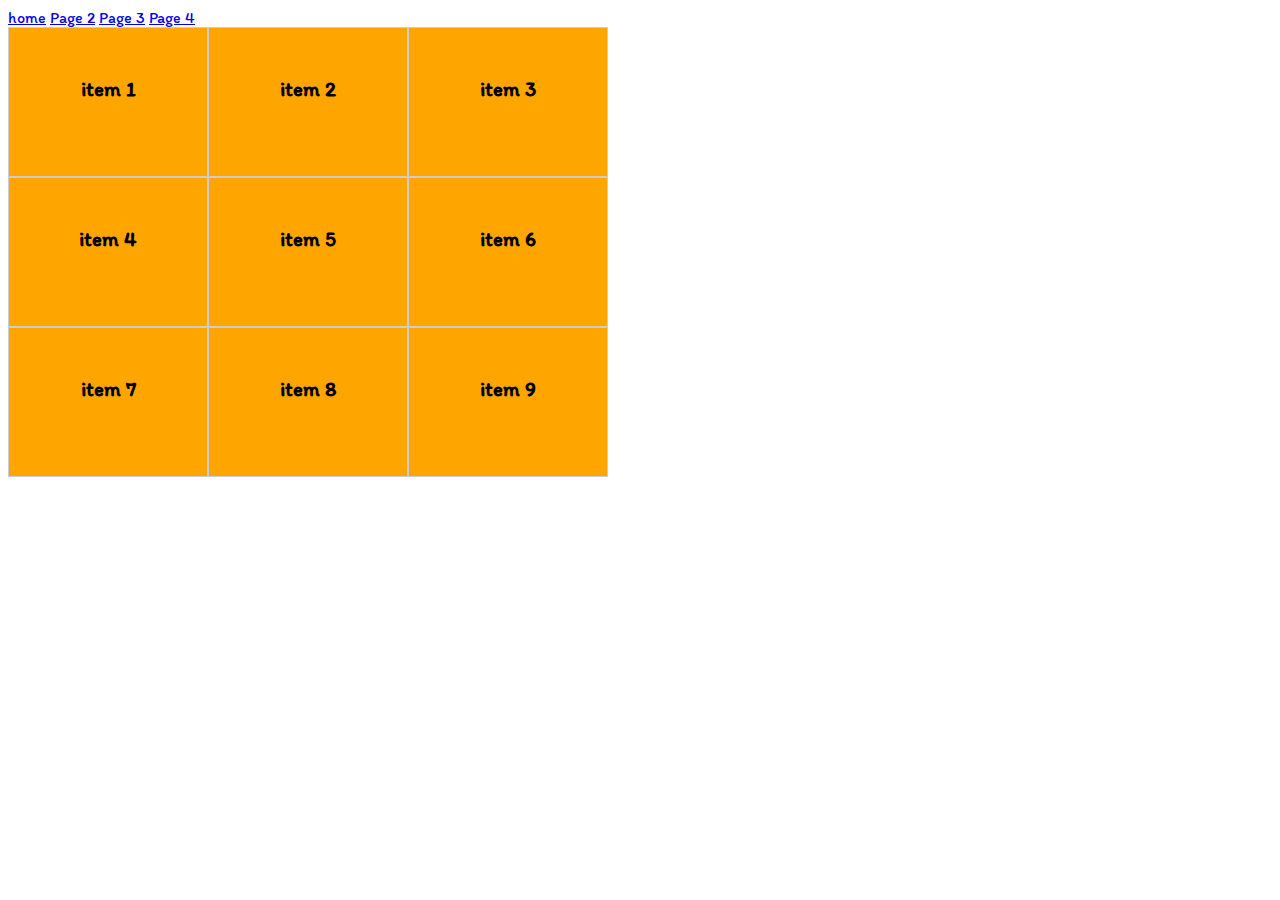
==== cssgridlay.html @ 251d1262 "add flex cssGrid" ====
<!DOCTYPE html>
<html lang="en">
<head>
    <meta charset="UTF-8">
    <meta http-equiv="X-UA-Compatible" content="IE=edge">
    <meta name="viewport" content="width=device-width, initial-scale=1.0">
    <title>grid layout</title>
    <link rel="stylesheet" href="cssgridlay.css">
</head>
<body>
    
    <a href="index.html">home</a>
    <a href="page2.html">Page 2</a>
    <a href="Responsive.html">Page 3</a>
    <a href="flexbox.html">Page 4</a>


    <div class="grid-container">
        <div class="item">item 1</div>
        <div class="item">item 2</div>
        <div class="item">item 3</div>
        <div class="item">item 4</div>
        <div class="item">item 5</div>
        <div class="item">item 6</div>
        <div class="item">item 7</div>
        <div class="item">item 8</div>
        <div class="item">item 9</div>
    </div>
</body>
</html>
---- cssgridlay.css ----
@import url('https://fonts.googleapis.com/css2?family=Itim&display=swap');

*{
    font-family: 'Itim', cursive;
    box-sizing: border-box;
}

.grid-container{
    display: grid;
    grid-template-rows: repeat(3,150px);
    /* grid-template-rows: 200px 200px 200px; */
    /* grid-template-columns: 200px 200px 200px; */
    /* grid-template-columns: auto auto auto; */
    grid-template-columns: repeat(3,200px);
}
.item{
    padding: 3rem;
    border: 1px solid #ccc;
    background-color: orange;
    font-size: 1.3rem;
    font-weight: bold;
    text-align: center;
}
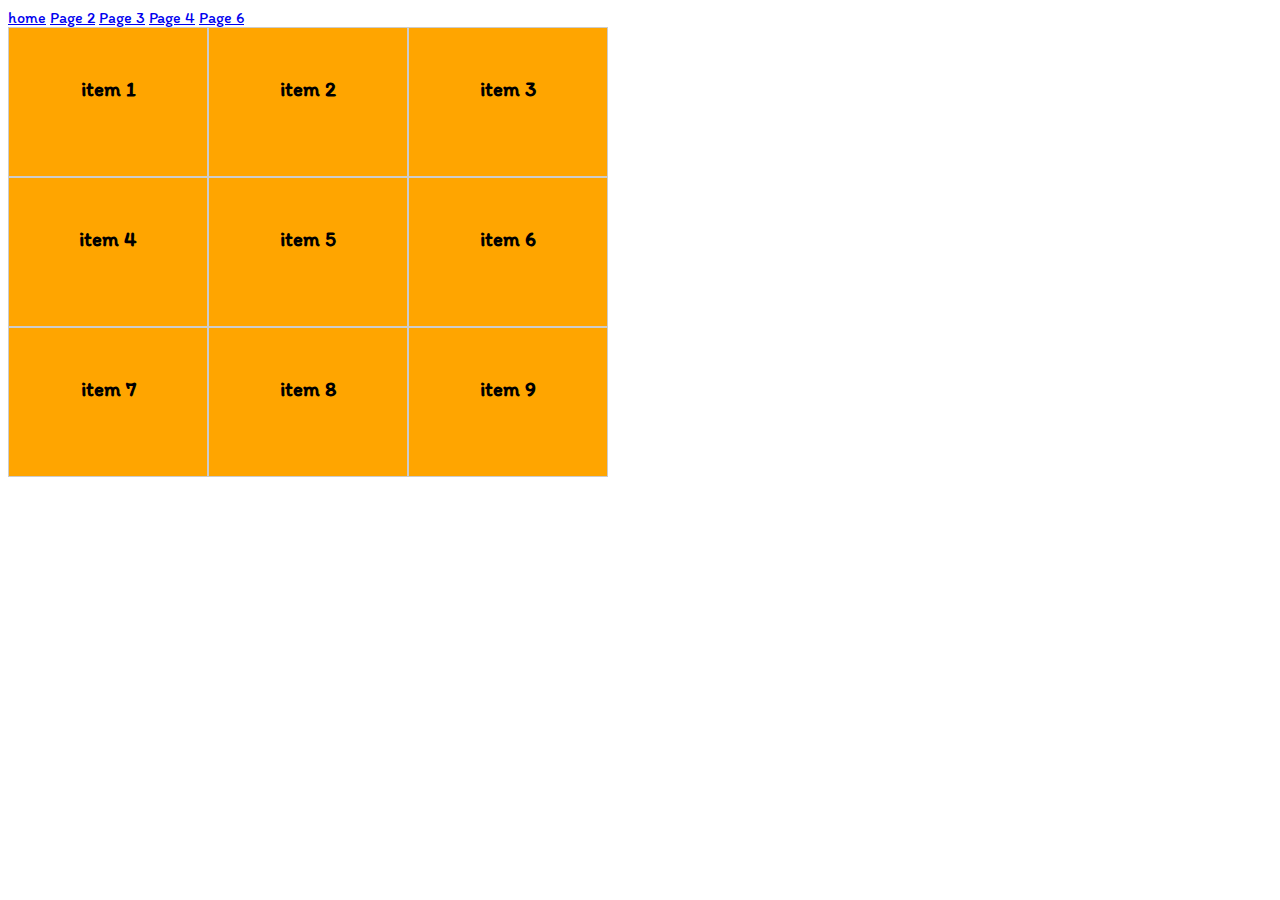
==== commit 8c9c9539: "add grid" ====
--- a/cssgridlay.html
+++ b/cssgridlay.html
@@ -13,6 +13,7 @@
     <a href="page2.html">Page 2</a>
     <a href="Responsive.html">Page 3</a>
     <a href="flexbox.html">Page 4</a>
+    <a href="grid.html">Page 6</a>
 
 
     <div class="grid-container">
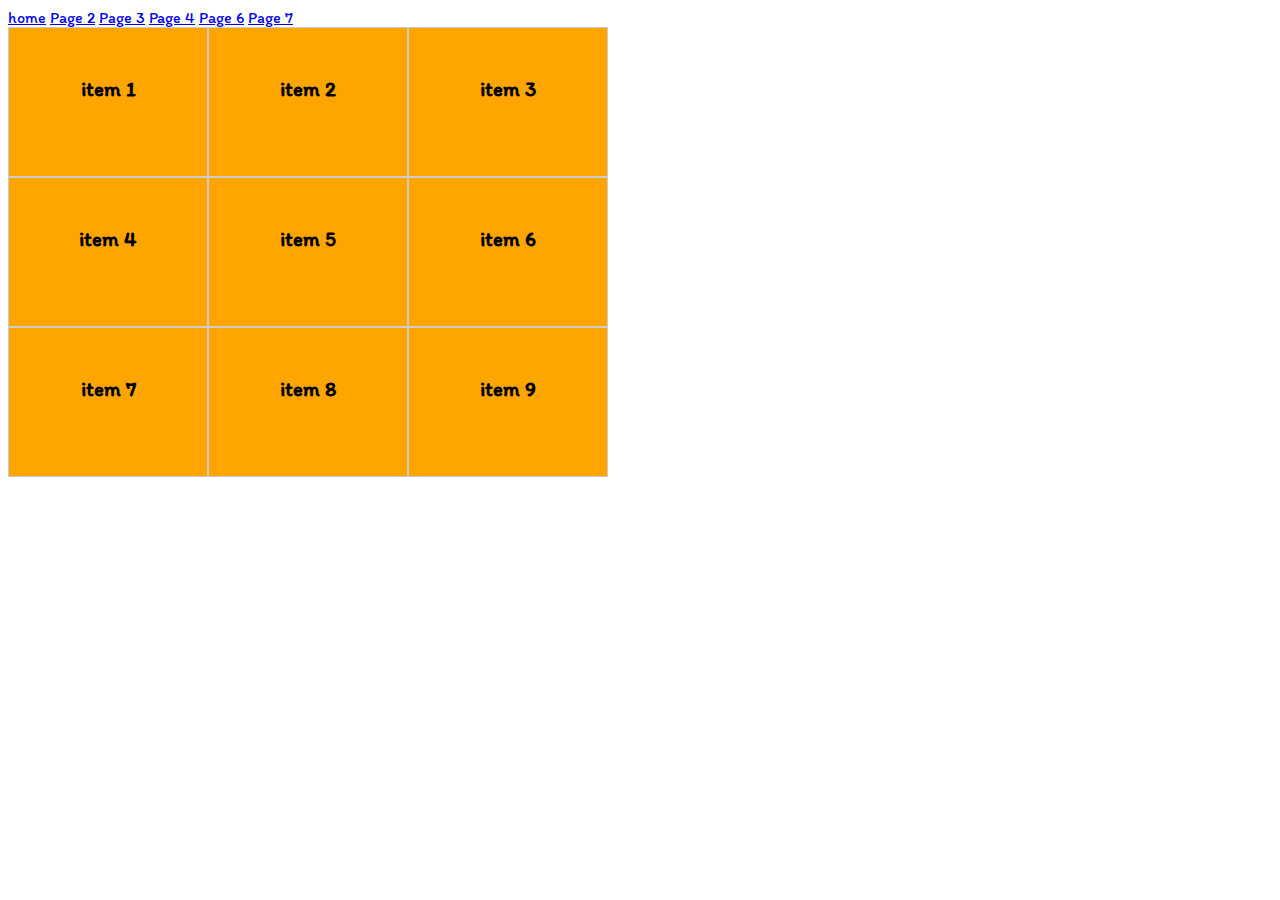
==== commit 576d0f55: "add vari" ====
--- a/cssgridlay.html
+++ b/cssgridlay.html
@@ -14,6 +14,7 @@
     <a href="Responsive.html">Page 3</a>
     <a href="flexbox.html">Page 4</a>
     <a href="grid.html">Page 6</a>
+    <a href="variable.html">Page 7</a>
 
 
     <div class="grid-container">
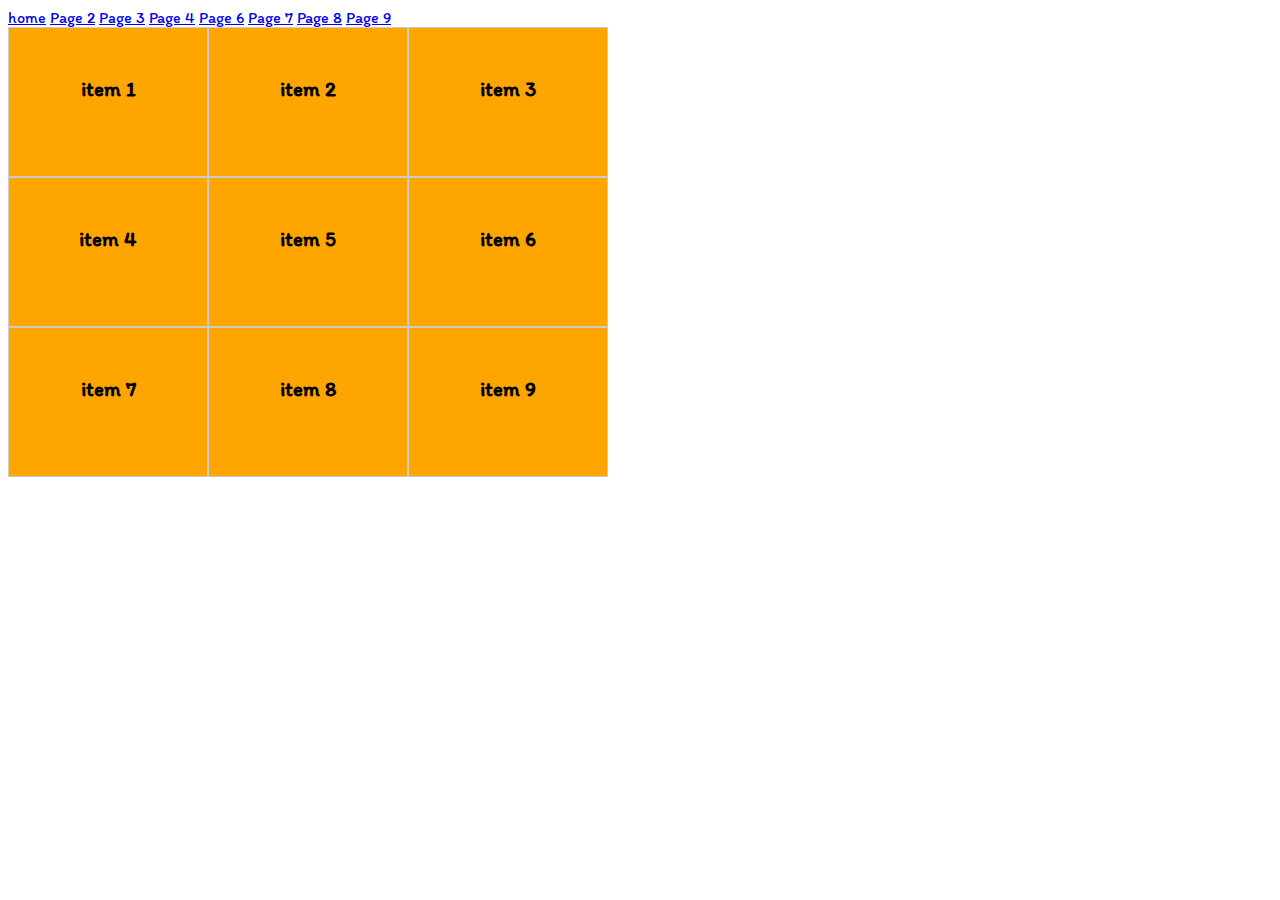
==== commit b3c22750: "add tranfram&&animation" ====
--- a/cssgridlay.html
+++ b/cssgridlay.html
@@ -15,6 +15,8 @@
     <a href="flexbox.html">Page 4</a>
     <a href="grid.html">Page 6</a>
     <a href="variable.html">Page 7</a>
+    <a href="/transform/index.html" target="">Page 8</a>
+    <a href="/animation/index.html" target="">Page 9</a>
 
 
     <div class="grid-container">
